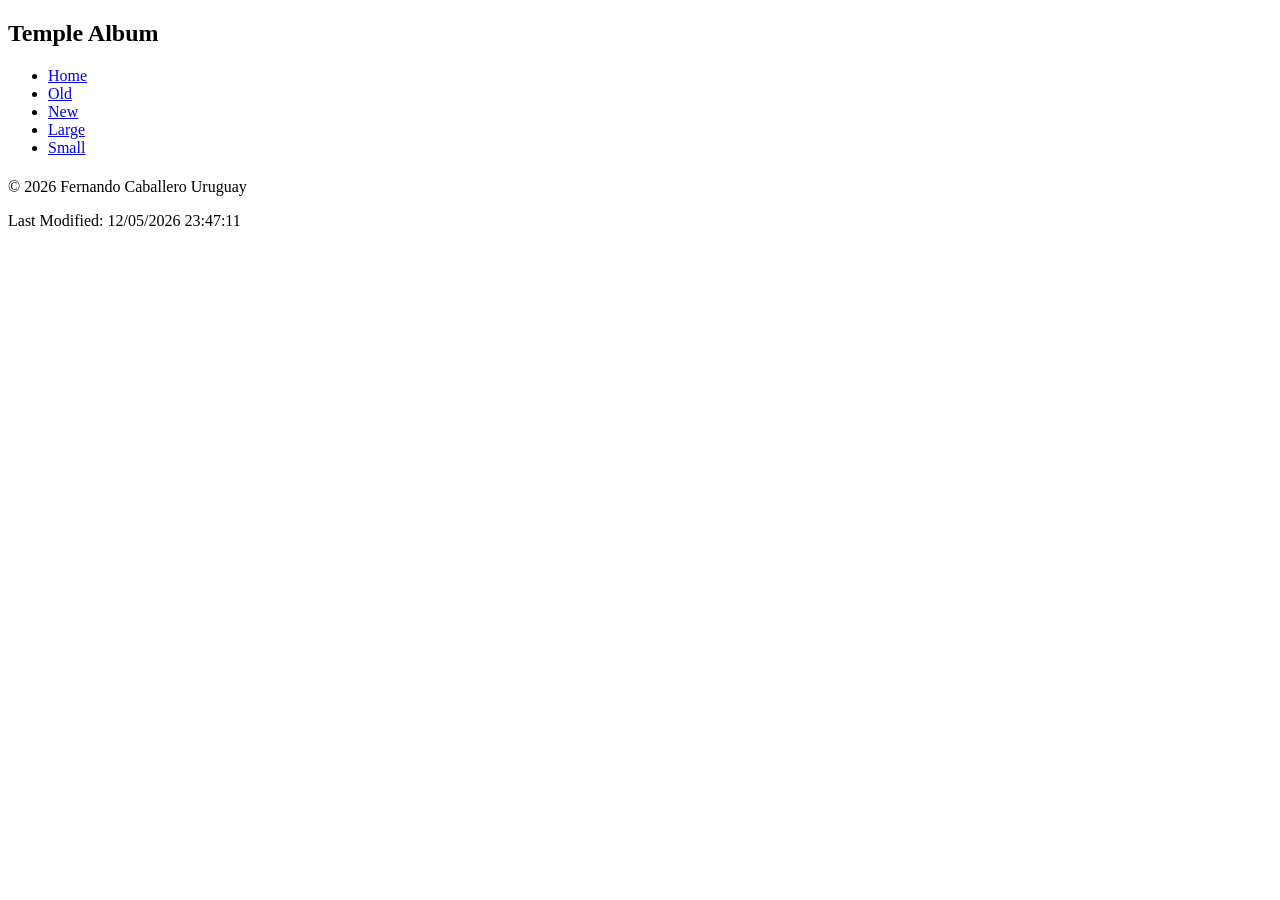
==== temples.html @ 5a2a5c4a "temples activity initiated" ====
<!DOCTYPE html>
<html lang="en">
<head>
    <meta charset="UTF-8">
    <meta name="viewport" content="width=device-width, initial-scale=1.0">
    <meta name="description" content="The site shows a list os selected temples and allows the user to filter them">
    <meta name="author" content="Fernando Caballero"> 
    <script src="scripts/temples.js" defer></script>
    <link rel="stylesheet" href="styles/temples.css">
    <script src="scripts/getdates.js" defer></script>
    <link rel="stylesheet" href="styles/temples-large.css">
    <title>Document</title>
</head>
<body>
    <header>
        <h2>Temple Album</h2>
        <nav>
            <ul id="navigation">
                <li><a href="#">Home</a></li>
                <li><a href="#">Old</a></li>
                <li><a href="#">New</a></li>
                <li><a href="#">Large</a></li>
                <li><a href="#">Small</a></li>
            </ul>
        </nav>
    </header>
    <main>
        <h1 id="title"></h1>
    </main>
    
    <footer>
        <p><span id="copyright-year"></span> Fernando Caballero Uruguay</p>
        <p id="last-modified"></p>
    </footer>
</body>
</html>
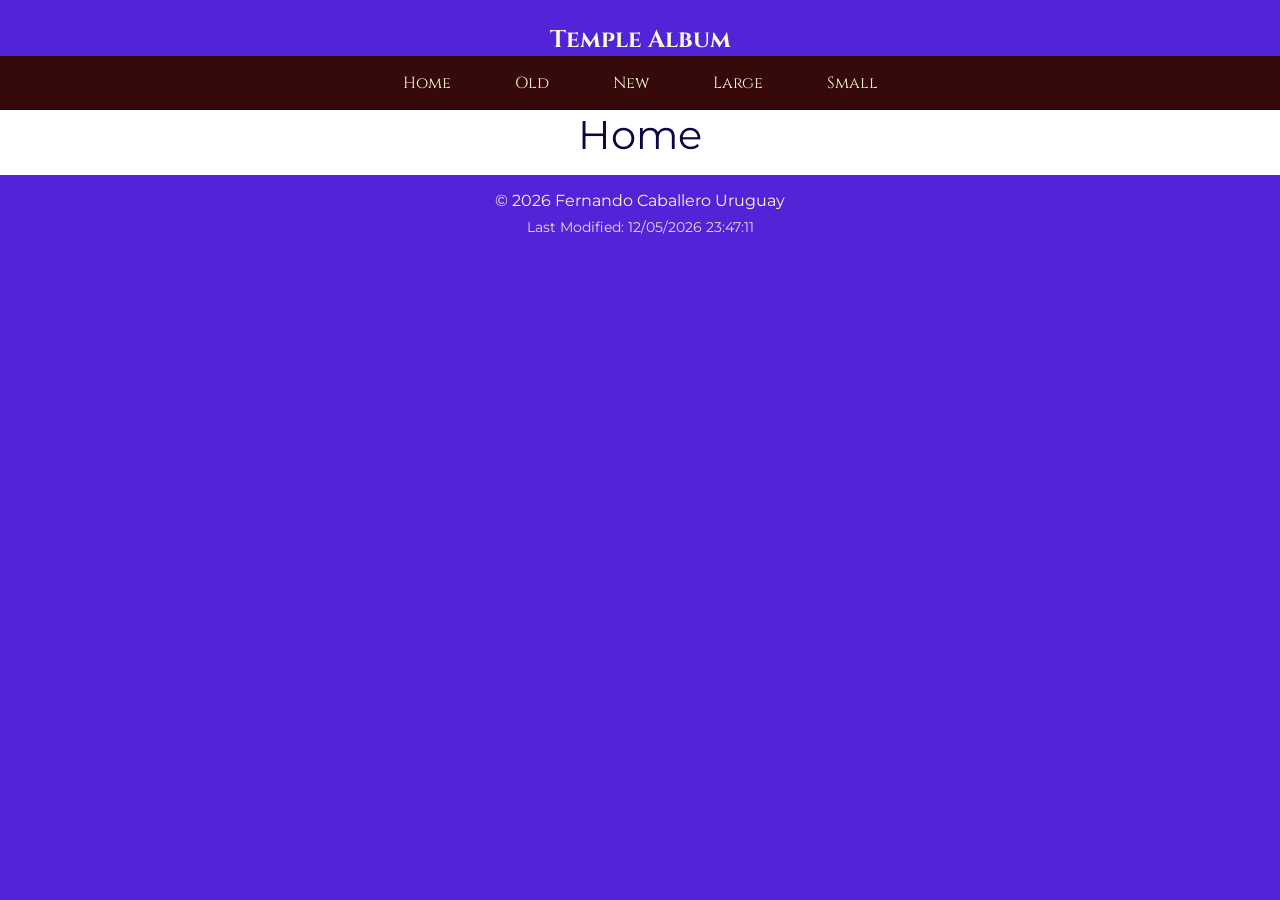
==== commit ef11084a: "basic css started" ====
--- a/temples.html
+++ b/temples.html
@@ -1,6 +1,9 @@
 <!DOCTYPE html>
 <html lang="en">
 <head>
+    <link rel="preconnect" href="https://fonts.googleapis.com">
+    <link rel="preconnect" href="https://fonts.gstatic.com" crossorigin>
+    <link href="https://fonts.googleapis.com/css2?family=Cinzel:wght@400..900&family=Lobster&family=Montserrat:ital,wght@0,100..900;1,100..900&family=Tagesschrift&family=Tektur:wght@400..900&display=swap" rel="stylesheet">
     <meta charset="UTF-8">
     <meta name="viewport" content="width=device-width, initial-scale=1.0">
     <meta name="description" content="The site shows a list os selected temples and allows the user to filter them">
@@ -15,7 +18,7 @@
     <header>
         <h2>Temple Album</h2>
         <nav>
-            <ul id="navigation">
+            <ul class="navigation">
                 <li><a href="#">Home</a></li>
                 <li><a href="#">Old</a></li>
                 <li><a href="#">New</a></li>
@@ -25,7 +28,7 @@
         </nav>
     </header>
     <main>
-        <h1 id="title"></h1>
+        <h1 id="title">Home</h1>
     </main>
     
     <footer>
--- a/styles/temples.css
+++ b/styles/temples.css
@@ -0,0 +1,114 @@
+:root {
+  --primary-color: #5323d8;
+  --secondary-color: #360a0a;
+  --accent-color: #bfa48c;
+  --text-color: #0c0445;
+  --white: #f9f9d0;
+}
+
+* {
+  margin: 0;
+  padding: 0;
+  box-sizing: border-box;
+}
+
+body {
+  font-family: 'Montserrat', sans-serif;
+  display: grid;
+  grid-template-rows: auto auto 1fr auto;
+  min-height: 100vh;
+  color: var(--text-color);
+}
+
+header {
+  font-family: 'Cinzel', serif;
+  background-color: var(--primary-color);
+  padding: 1.5rem 1rem 0;
+  text-align: center;
+  color: var(--white);
+  display: flex;
+  flex-direction: column;
+}
+
+header h1, #course-title {
+  font-size: 1.5rem;
+  font-weight: 500;
+  margin-bottom: 1rem;
+}
+
+nav {
+  font-family: 'Cinzel', serif;
+  background-color: var(--secondary-color);
+  color: var(--white);
+  margin: 0 -1rem;
+}
+
+.navigation {
+  list-style: none;
+  display: flex;
+  justify-content: center;
+  gap: 2rem;
+  padding: 0.5rem;
+  margin: 0;
+}
+
+.navigation a {
+  color: var(--white);
+  text-decoration: none;
+  padding: 0.5rem 1rem;
+  display: block;
+}
+
+.navigation a:hover {
+  text-decoration: underline;
+}
+
+main {
+  display: grid;
+}
+
+main h1 {
+  text-align: center;
+  margin-bottom: 1rem;
+  font-weight: normal;
+  font-size: 2.5rem;
+}
+
+.temples {
+  display: flex;
+}
+
+footer {
+  background-color: var(--primary-color); 
+  color: var(--white);
+  padding: 1rem;
+  text-align: center;
+  font-family: 'Montserrat', sans-serif;
+}
+
+#last-modified {
+    display: block;
+    margin-top: 0.5rem;
+    font-size: 0.9rem;
+    color: #e0e0e0;
+}
+
+@media (max-width: 650px) {
+  main {
+    grid-template-columns: 1fr;
+  }
+  
+  .navigation {
+    flex-direction: column;
+    align-items: center;
+    gap: 0;
+  }
+  
+  .card:first-of-type img {
+    float: none;
+    display: block;
+    margin: 1rem auto;
+  }
+}
+
+
